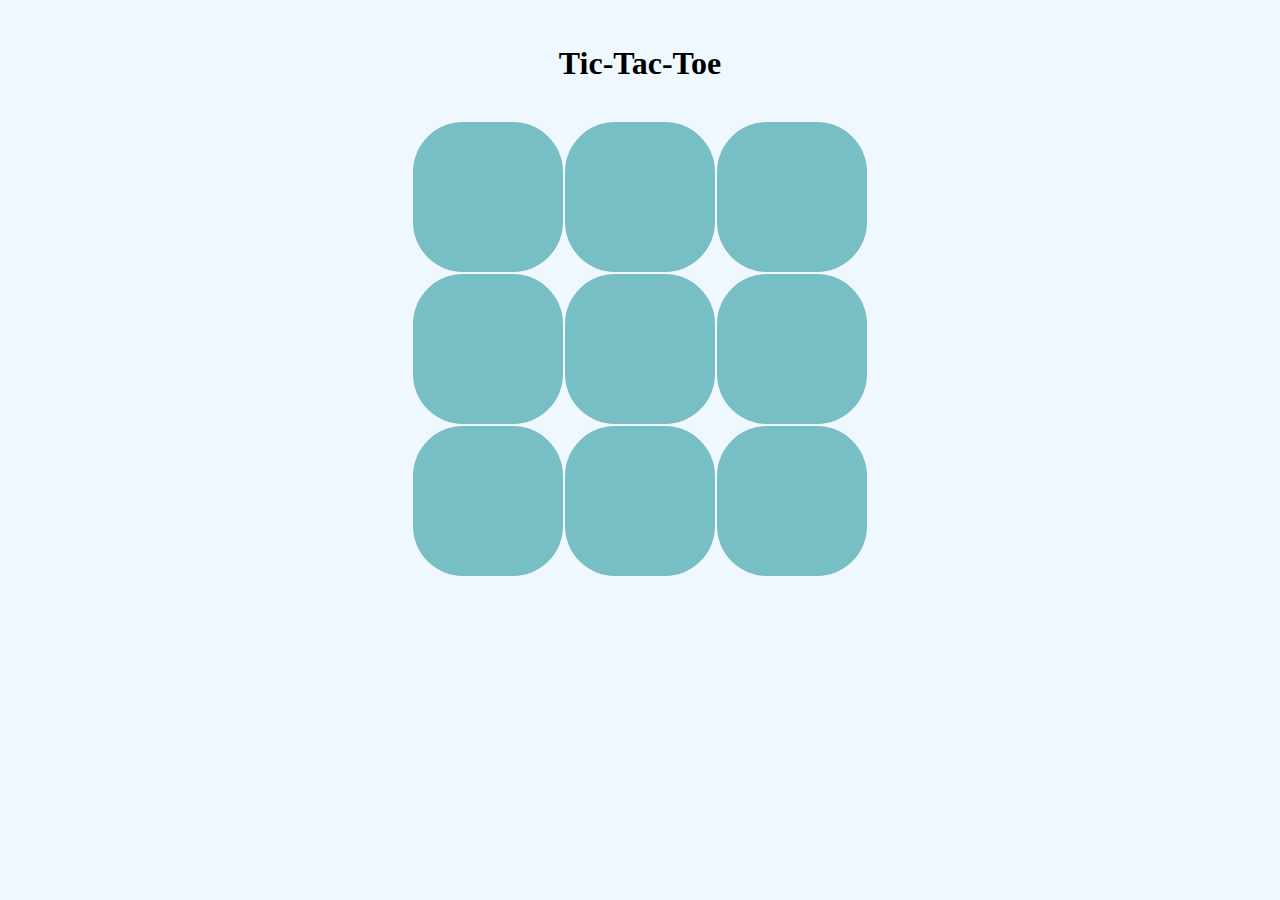
==== index.html @ 9a95adf9 "first commit" ====
<!DOCTYPE html>
<html lang="en">
<head>
    <meta charset="UTF-8">
    <meta http-equiv="X-UA-Compatible" content="IE=edge">
    <meta name="viewport" content="width=device-width, initial-scale=1.0">
    <title>Tic-Tac-Toe by Rafael</title>
    <link rel="stylesheet" href="/style.css" />
</head>
<body>
    <h1>Tic-Tac-Toe</h1>
    <div>
        <table id="table"></table>
    </div>
</body>
<script type="text/javascript" src="/app.js"></script>
</html>
---- style.css ----
* {
    box-sizing: border-box;
    font-family: 'Press Start 2P', cursive;
}

h1 {
    padding: 1rem;
}

html {
    background-color:aliceblue;
    color: black
}

body {
    display: flex;
    flex-direction: column;
    align-items: center;
}


td {
    height: 150px;
    width: 150px;
    background-color: #78bec5;
    border-radius: 50px;
    text-align: center;
    font-size: 3rem;  
}

.x {
    background-color: khaki;
}

.o {
    background-color: tomato;
}

td:hover {
    background-color: #3d4250;
}
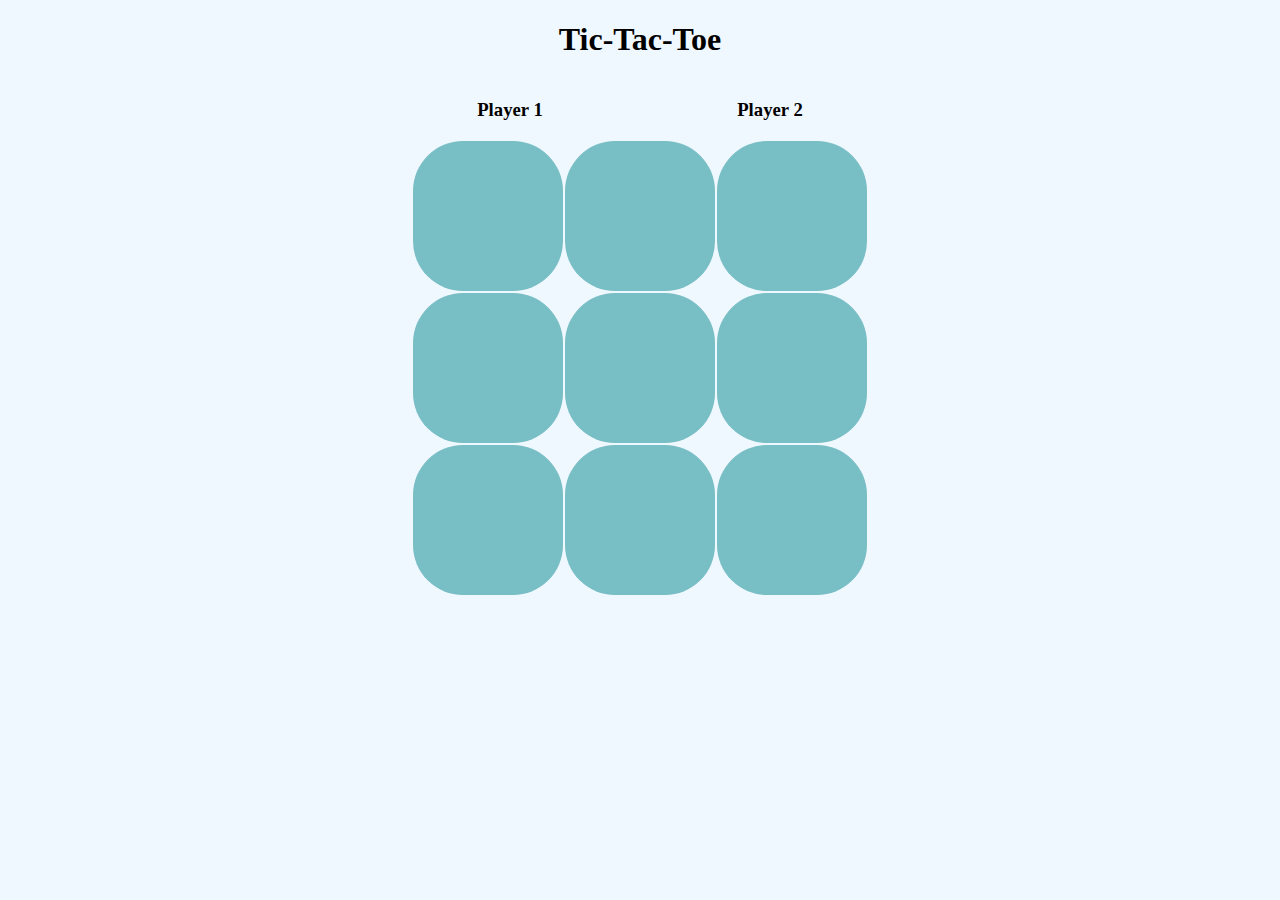
==== commit 76153b4d: "organized folders, added css and intro site." ====
--- a/index.html
+++ b/index.html
@@ -5,13 +5,15 @@
     <meta http-equiv="X-UA-Compatible" content="IE=edge">
     <meta name="viewport" content="width=device-width, initial-scale=1.0">
     <title>Tic-Tac-Toe by Rafael</title>
-    <link rel="stylesheet" href="/style.css" />
+    <link rel="stylesheet" href="/css/style.css" />
 </head>
 <body>
     <h1>Tic-Tac-Toe</h1>
+    <h3 class="player1">Player 1</h3>
+    <h3 class="player2">Player 2</h3>
     <div>
         <table id="table"></table>
     </div>
 </body>
-<script type="text/javascript" src="/app.js"></script>
+<script type="text/javascript" src="js/app.js"></script>
 </html>--- a/css/style.css
+++ b/css/style.css
@@ -0,0 +1,55 @@
+* {
+    box-sizing: border-box;
+    font-family: 'Press Start 2P', cursive;
+}
+
+h1 {
+    text-align: center;
+}
+
+html {
+    background-color:aliceblue;
+    color: black;
+}
+
+body {
+    margin: auto;
+    margin: 0;
+    text-align: center;
+}
+
+
+td {
+    height: 150px;
+    width: 150px;
+    background-color: #78bec5;
+    border-radius: 50px;
+    text-align: center;
+    font-size: 3rem;  
+}
+
+
+h3 {
+    display: inline-block;
+    width: 20%;
+}
+
+.x {
+    background-color: khaki;
+}
+
+.o {
+    background-color: tomato;
+}
+
+.disabled{
+    pointer-events:none;
+}
+
+td:hover {
+    opacity: 0.5;
+}
+
+#table {
+    margin: auto;
+}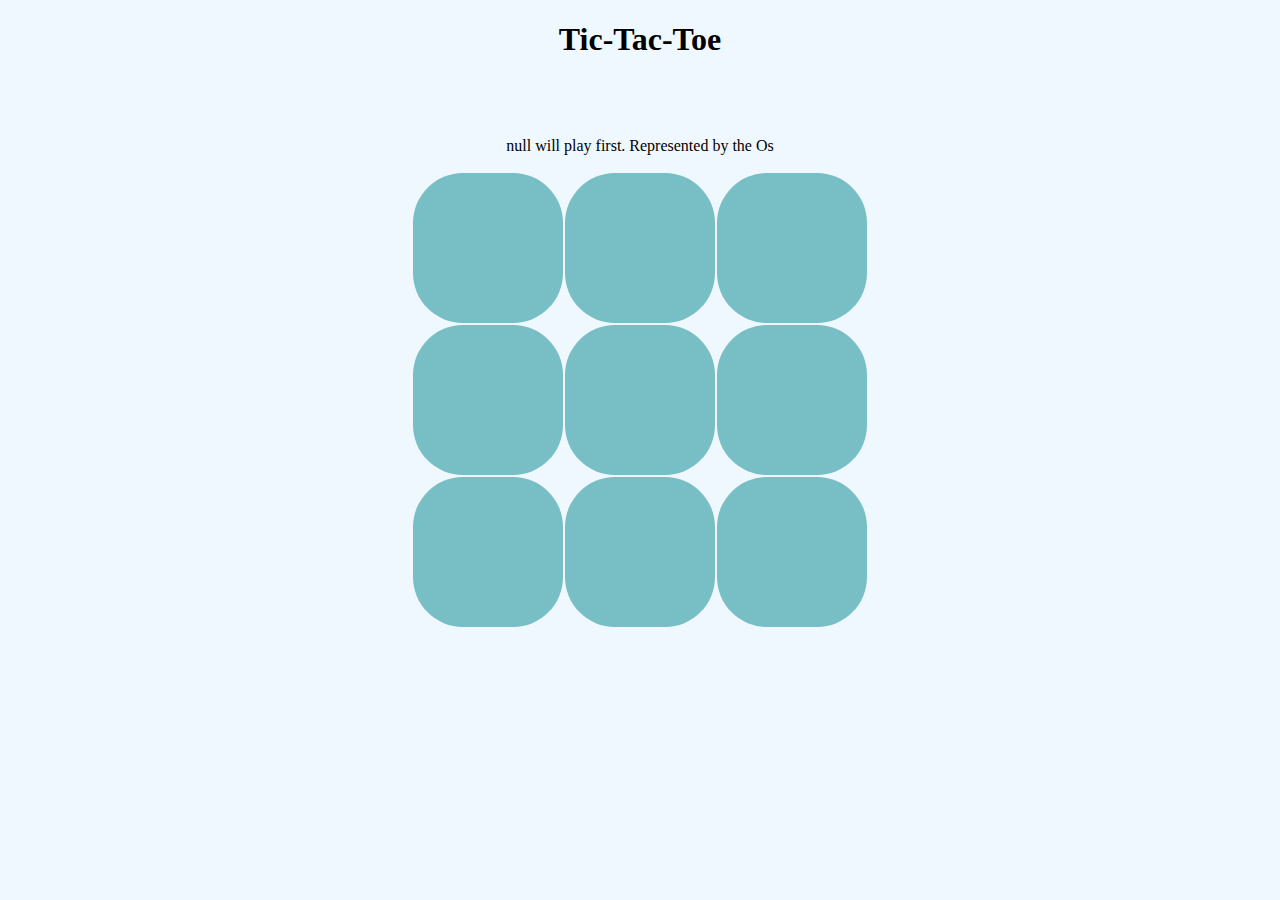
==== commit f4cc5605: "added user prompts and turns name" ====
--- a/index.html
+++ b/index.html
@@ -10,7 +10,8 @@
 <body>
     <h1>Tic-Tac-Toe</h1>
     <h3 class="player1">Player 1</h3>
-    <h3 class="player2">Player 2</h3>
+    <h3 class="player2">Computer</h3>
+    <p>Current Turn</p>
     <div>
         <table id="table"></table>
     </div>
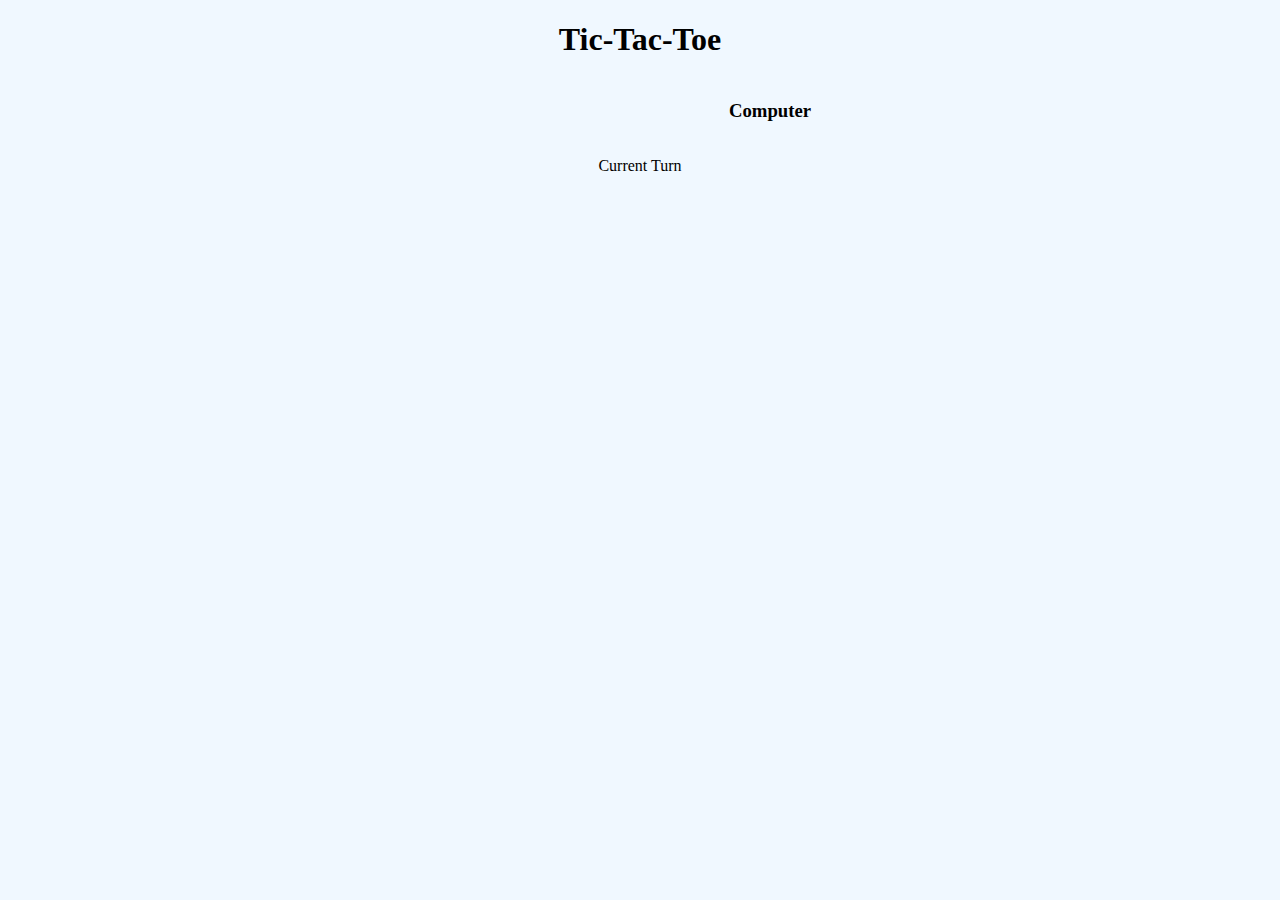
==== commit cac55986: "added colors to the end of game, user prompts at the end" ====
--- a/index.html
+++ b/index.html
@@ -15,6 +15,7 @@
     <div>
         <table id="table"></table>
     </div>
+    
 </body>
 <script type="text/javascript" src="js/app.js"></script>
 </html>--- a/css/style.css
+++ b/css/style.css
@@ -46,6 +46,16 @@
     pointer-events:none;
 }
 
+.endofgame{
+    pointer-events: none;
+    background-color: darkgrey;
+}
+
+.winner{
+    pointer-events: none;
+    background-color: goldenrod;
+}
+
 td:hover {
     opacity: 0.5;
 }
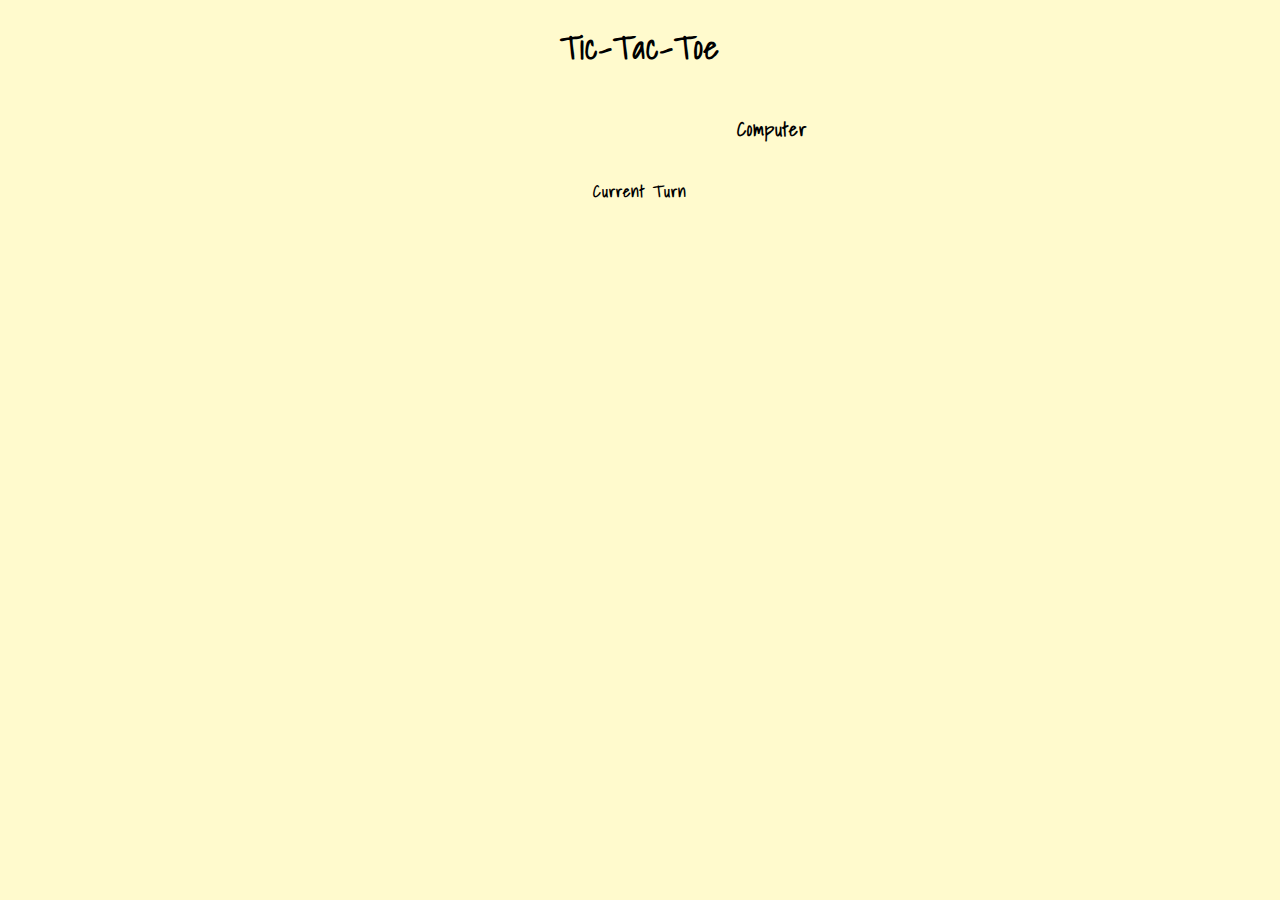
==== commit 9f2c87bc: "fixed draw bugs, added font" ====
--- a/index.html
+++ b/index.html
@@ -6,6 +6,9 @@
     <meta name="viewport" content="width=device-width, initial-scale=1.0">
     <title>Tic-Tac-Toe by Rafael</title>
     <link rel="stylesheet" href="/css/style.css" />
+    <link rel="preconnect" href="https://fonts.googleapis.com">
+<link rel="preconnect" href="https://fonts.gstatic.com" crossorigin>
+<link href="https://fonts.googleapis.com/css2?family=Press+Start+2P&family=Roboto:wght@100&family=Shadows+Into+Light&display=swap" rel="stylesheet">
 </head>
 <body>
     <h1>Tic-Tac-Toe</h1>
@@ -15,7 +18,6 @@
     <div>
         <table id="table"></table>
     </div>
-    
 </body>
 <script type="text/javascript" src="js/app.js"></script>
 </html>--- a/css/style.css
+++ b/css/style.css
@@ -1,6 +1,8 @@
 * {
     box-sizing: border-box;
-    font-family: 'Press Start 2P', cursive;
+    font-family: 'Shadows Into Light', cursive;
+    letter-spacing: 1px;
+    font-weight: bolder;
 }
 
 h1 {
@@ -8,7 +10,7 @@
 }
 
 html {
-    background-color:aliceblue;
+    background-color:lemonchiffon;
     color: black;
 }
 
